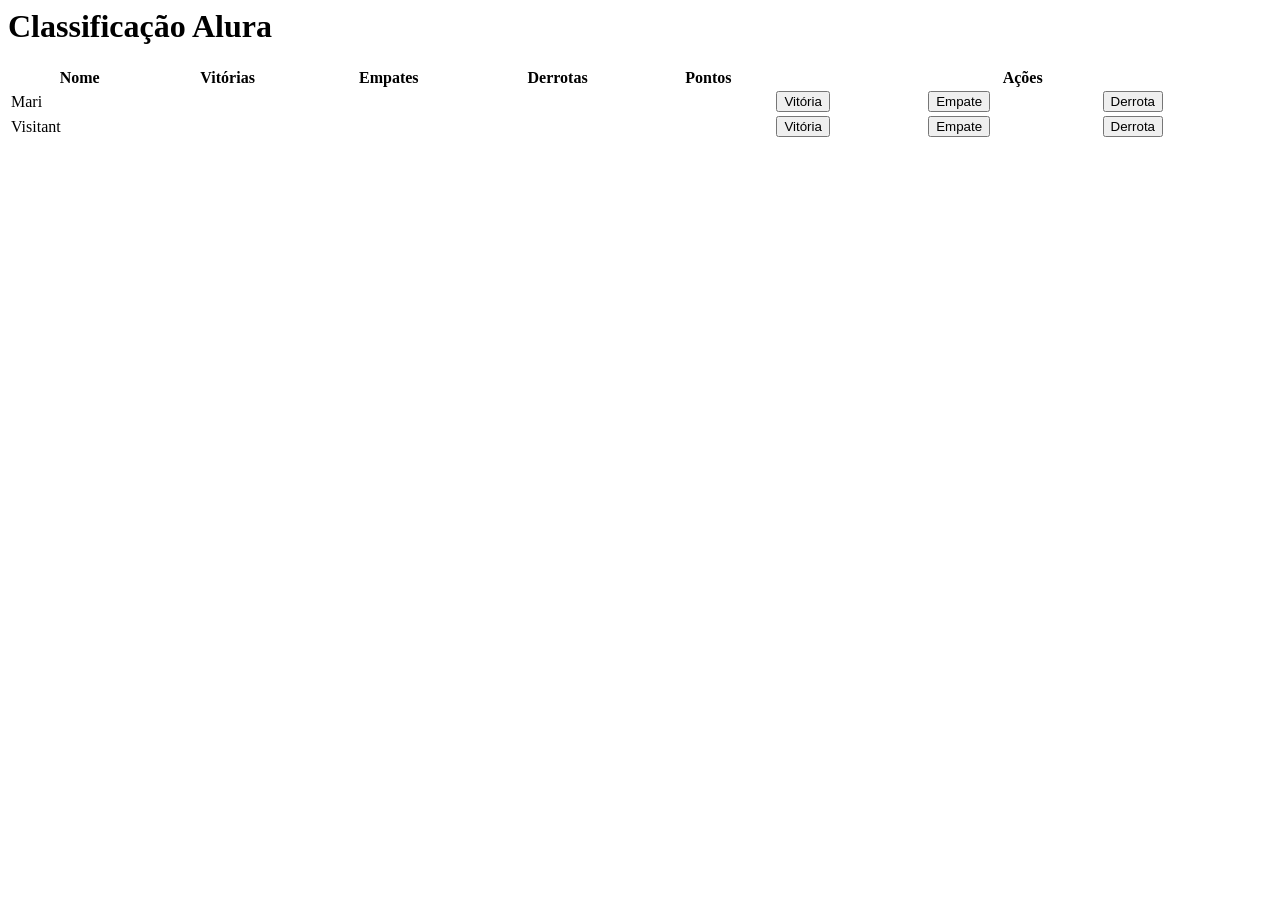
==== Tabela de pontos/index.html @ ab225eff "Create index.html" ====
<html>

<head>
  <title>
    Imersão Dev
  </title>
</head>

<body>
  <h1>Classificação Alura</h1>

  <table style="width:100%">
    <thead>
      <tr>
        <th>Nome</th>
        <th>Vitórias</th>
        <th>Empates</th>
        <th>Derrotas</th>
        <th>Pontos</th>
        <th colspan="3">Ações</th>
      </tr>
    </thead>
    <tbody id="tabelaJogadores">
      <tr>
        <td>Mari</td>
        <td></td>
        <td></td>
        <td></td>
        <td></td>
        <td><button onClick="adicionarVitoria()">Vitória</button></td>
        <td><button onClick="adicionarEmpate()">Empate</button></td>
        <td><button onClick="adicionarDerrota()">Derrota</button></td>
      </tr>
      <tr>
        <td>Visitant</td>
        <td></td>
        <td></td>
        <td></td>
        <td></td>
        <td><button onClick="adicionarVitoria()">Vitória</button></td>
        <td><button onClick="adicionarEmpate()">Empate</button></td>
        <td><button onClick="adicionarDerrota()">Derrota</button></td>
      </tr>
    </tbody>
  </table>
</body>

</html>
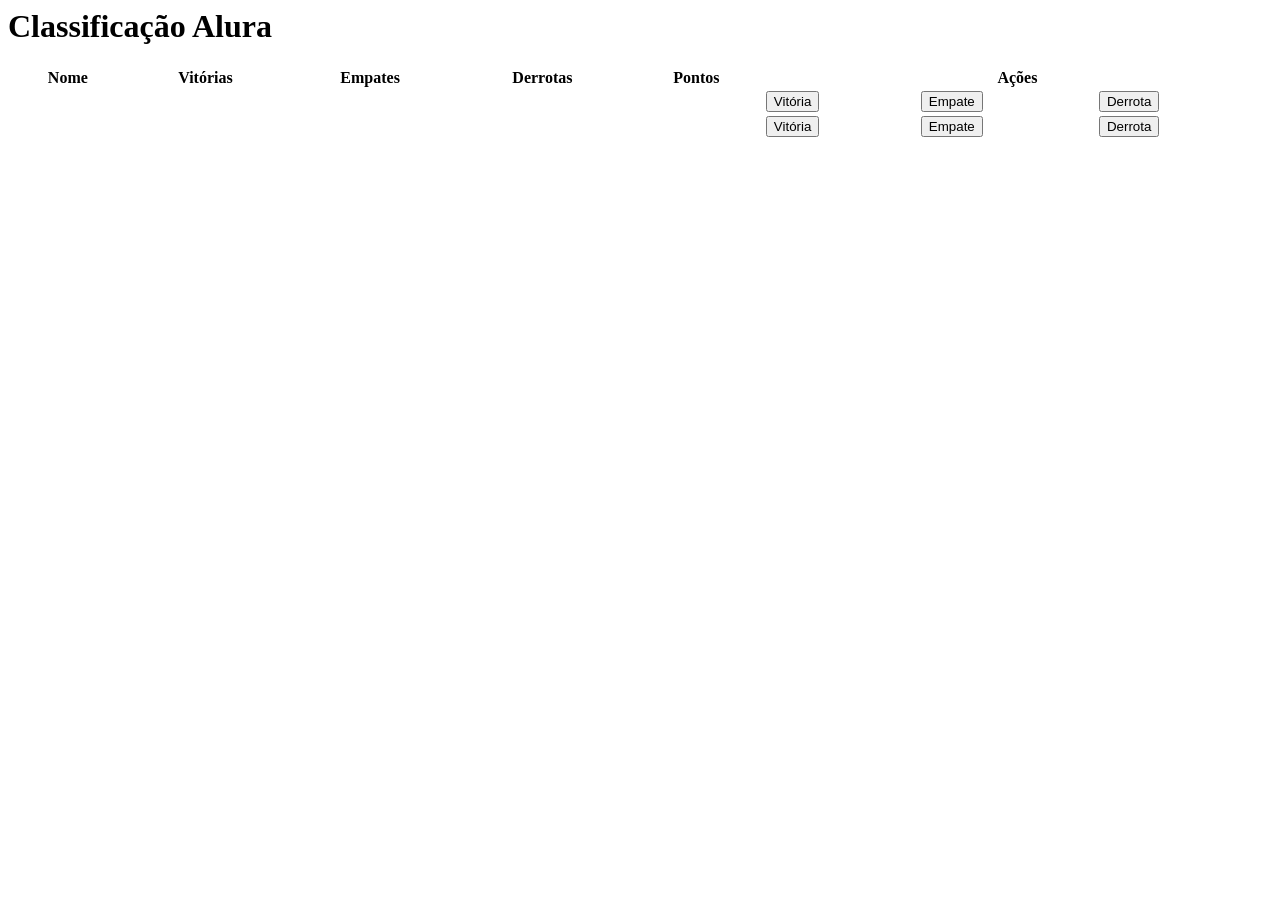
==== commit f7806dcc: "Update index.html" ====
--- a/Tabela de pontos/index.html
+++ b/Tabela de pontos/index.html
@@ -22,7 +22,7 @@
     </thead>
     <tbody id="tabelaJogadores">
       <tr>
-        <td>Mari</td>
+        <td></td>
         <td></td>
         <td></td>
         <td></td>
@@ -32,7 +32,7 @@
         <td><button onClick="adicionarDerrota()">Derrota</button></td>
       </tr>
       <tr>
-        <td>Visitant</td>
+        <td></td>
         <td></td>
         <td></td>
         <td></td>
